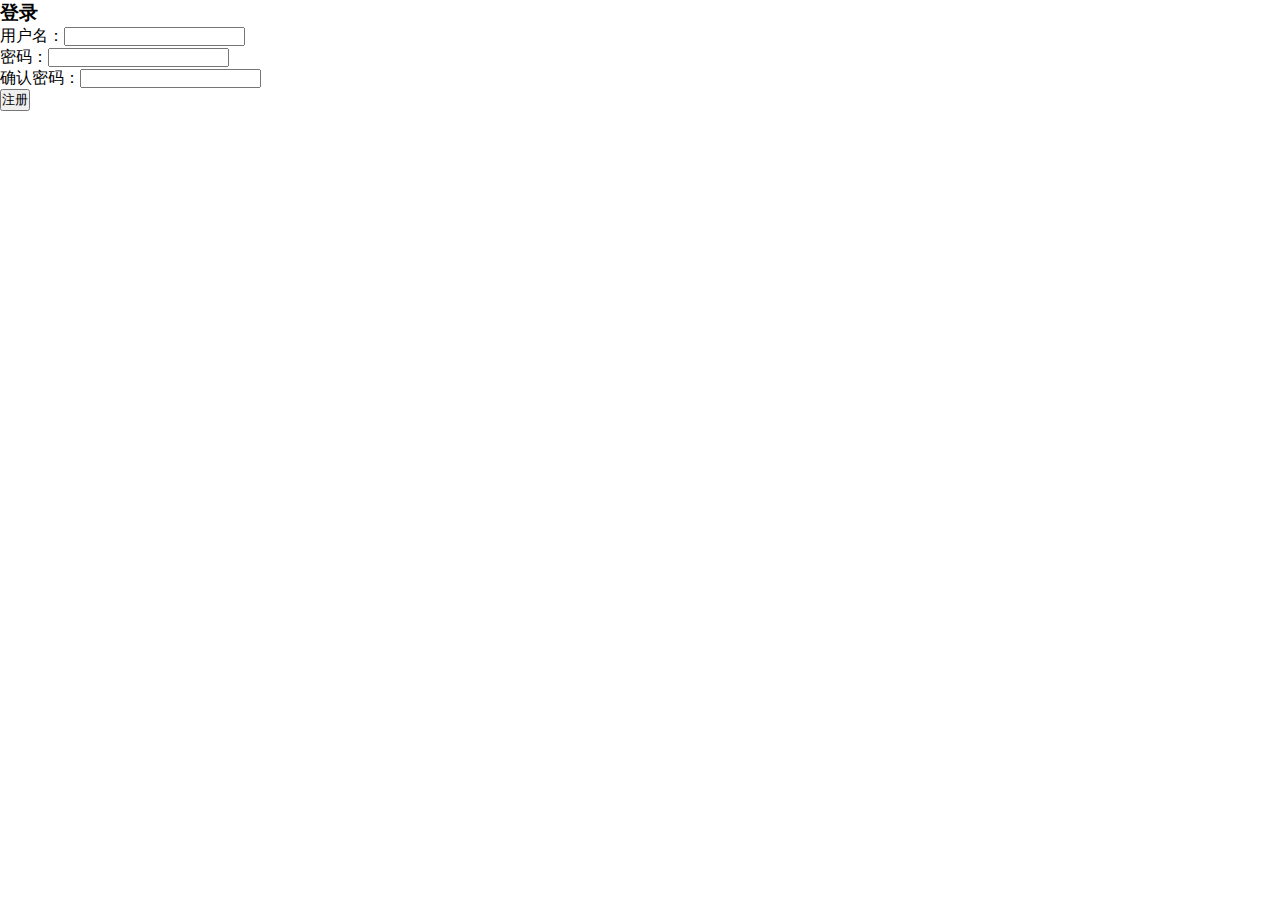
==== regist.html @ 25c4c41f "完成注册功能" ====
<!DOCTYPE html>
<html lang="en">
<head>
    <meta charset="UTF-8">
    <title>注册</title>
    <link rel="stylesheet" href="css/style.css">
    <link rel="stylesheet" href="css/regist.css">
</head>
<body>
<h3>登录</h3>
<p>
    用户名：<input type="text">
</p>
<p>
    密码：<input type="password">
</p>
<p>
    确认密码：<input type="password">
</p>
<p>
    <button type="submit">注册</button>
</p>
</body>
</html>
---- css/style.css ----
*{
    margin: 0;
    padding: 0;
}
ul{
    list-style: none;
}
a{
    text-decoration: none;
}
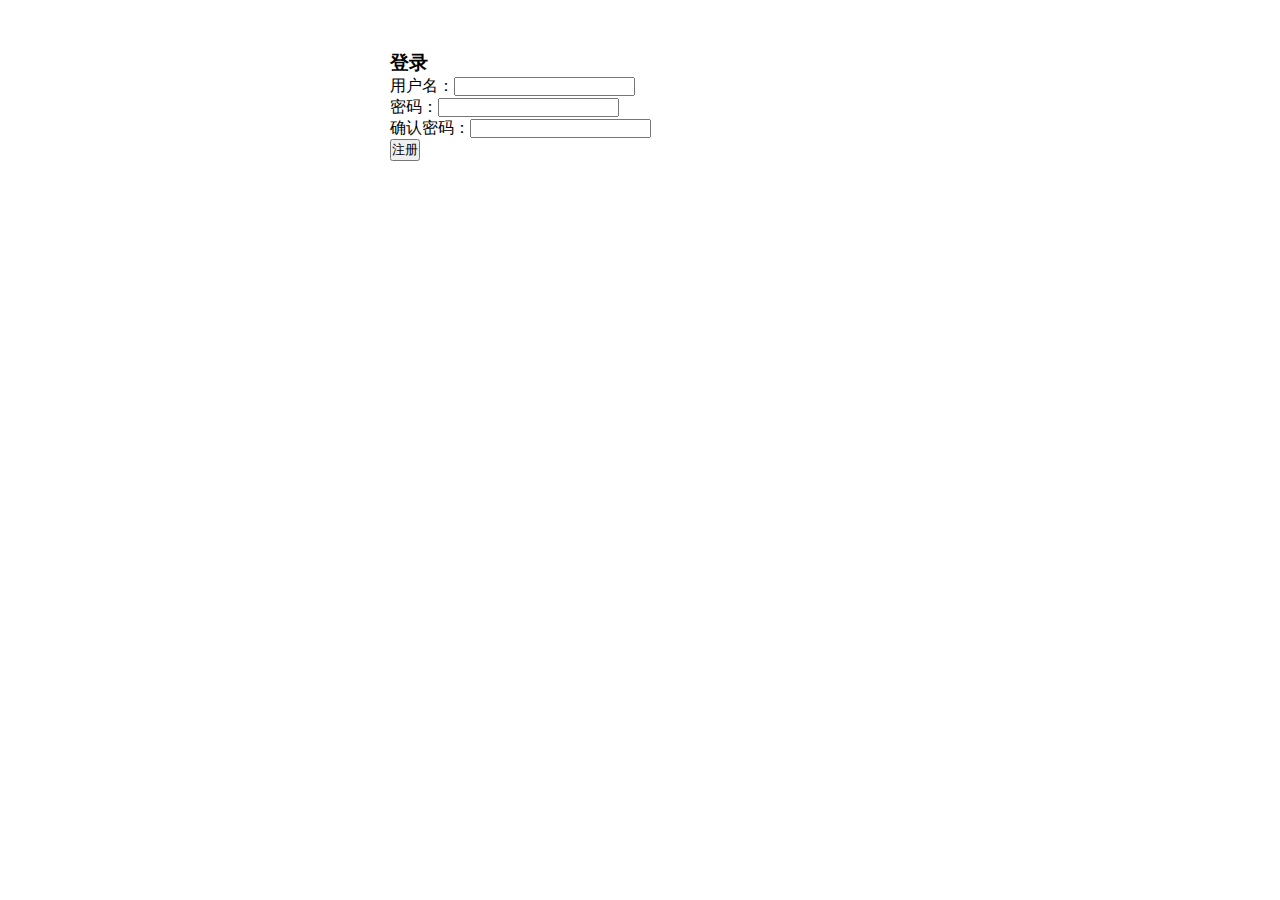
==== commit 2fcbc7c1: "完善注册页面的表单功能和部分样式" ====
--- a/regist.html
+++ b/regist.html
@@ -7,18 +7,22 @@
     <link rel="stylesheet" href="css/regist.css">
 </head>
 <body>
-<h3>登录</h3>
-<p>
-    用户名：<input type="text">
-</p>
-<p>
-    密码：<input type="password">
-</p>
-<p>
-    确认密码：<input type="password">
-</p>
-<p>
-    <button type="submit">注册</button>
-</p>
+<div id="login-form">
+    <h3>登录</h3>
+    <form action="">
+        <p>
+            用户名：<input type="text">
+        </p>
+        <p>
+            密码：<input type="password">
+        </p>
+        <p>
+            确认密码：<input type="password">
+        </p>
+        <p>
+            <button type="submit">注册</button>
+        </p>
+    </form>
+</div>
 </body>
 </html>--- a/css/regist.css
+++ b/css/regist.css
@@ -0,0 +1,4 @@
+#login-form{
+    width: 500px;
+    margin: 50px auto;
+}